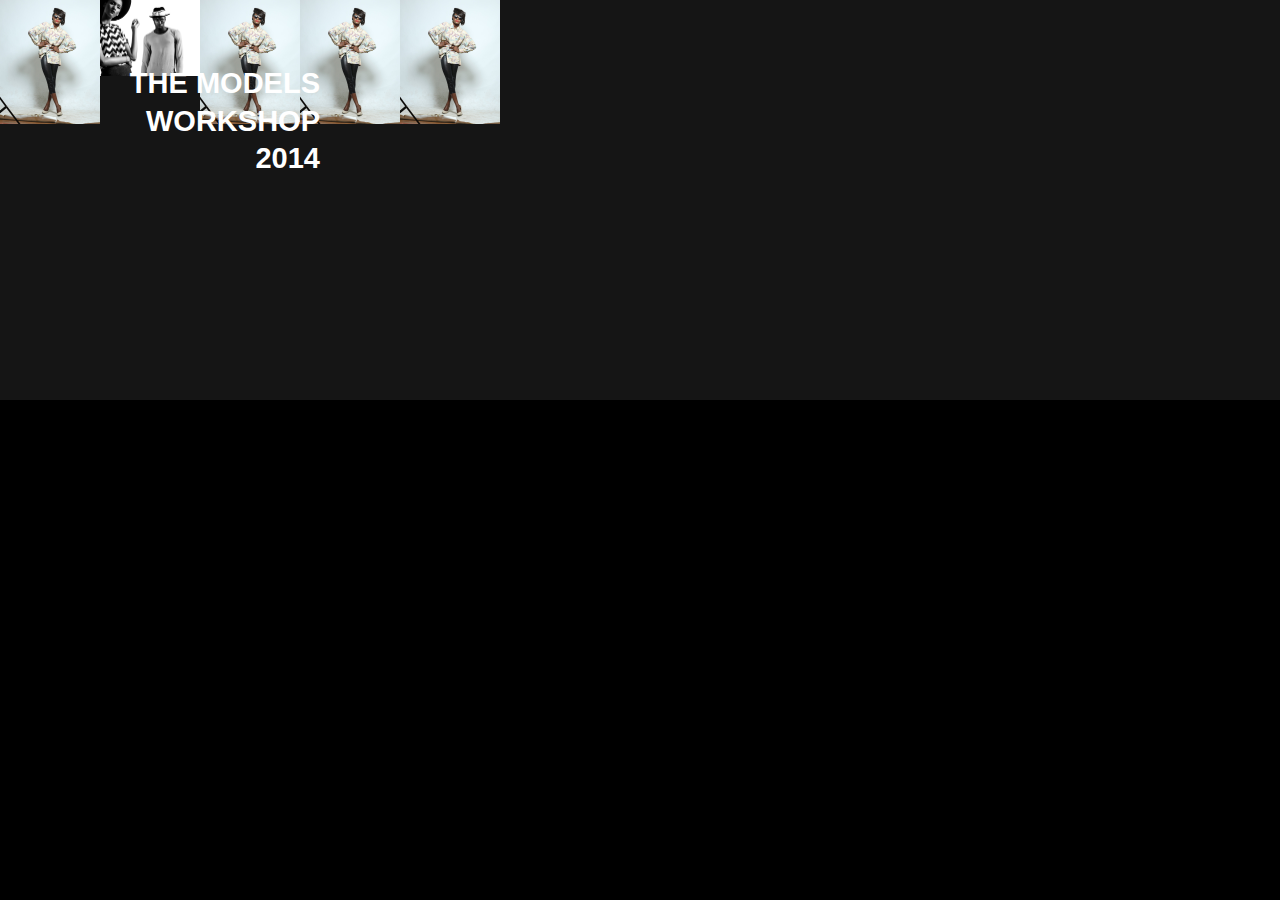
==== previous-editions.html @ c3d02097 "Before Craft CMS" ====
<!DOCTYPE html>
<html lang="en">
<head>
	<meta charset="UTF-8">
    <meta name="viewport" content="width=device-width initial-scale=1">
	<title>The Models Worksshop 2015</title>
    <link rel="stylesheet" href="/assets/js/royalslider/royalslider.css">
    <link rel="stylesheet" href="/assets/js/royalslider/skins/default/rs-default.css">
	<link rel="stylesheet" href="/assets/css/app.css">
    <link rel="stylesheet" href="//cdn.jsdelivr.net/jquery.mcustomscrollbar/3.0.6/jquery.mCustomScrollbar.min.css">
    <script src="//use.typekit.net/wer3vxs.js"></script>
    <script>try{Typekit.load();}catch(e){}</script>
</head>
<body>
<header class="header">
 <div class="row">
     <div class="logo">
            <a href="/" title="The Models Workshop Homepage"><img src="/assets/img/the-models-workshop-logo.svg" alt="The Models Workshop" width="130"></a>
        </div>
        
    <div class="nav-icon">
          <span></span>
          <span></span>
          <span></span>
          <span></span>
          <span></span>
          <span></span>
        </div>
 </div>

 <nav class="nav">
    <ul>
        <li><a href="/season 2" title="The Models Workshop Season 2">Season 2</a></li>
        <li><a href="/about.html" title="About The Models Workshop">About</a></li>
        <li><a href="/previous-editions.html" title="Previous Editions">Previous Editions</a></li>
        <li><a href="/contact.html" title="Contact The Models Workshop">Contact</a></li>
        <li><a href="/register" title="Register for Season 2 of the Models Workshop" class="button button-register">Register</a></li>
    </ul>

    <svg width="100%" height="100%" class="svg"></svg>
</nav></header><div class="register2015 text-uppercase text-thick c-p m-hide">
    Register for Season 2
</div>
<section class="main-content">
    <div class="col m-5-12 l-6-12 side-image">
        <img src="/assets/img/models-workshop-previous-editions.jpg" alt="The Models Workshop Previous Editions">
    </div>

    <div class="col m-7-12 l-6-12 content-area " data-customScroll="">
           <div class="inner-container">
                <h1 class="col m-8-12 l-7-12 m-offset-2 l-offset-3 end gamma text-uppercase text-thick mt-pad text-center pbb">Previous Editions</h1>
                <img src="/assets/img/models-workshop-2014-joan-okorodudu.jpg" alt="Models Workshop 2014">
                <div class="col m-8-12 l-7-12 m-offset-2 l-offset-3 end mt-pad">
                    <h1 class="beta text-uppercase text-thick pbb heading">The Models Workshop 2014</h1>

                    <p><strong>The first edition of The Models Workshop series took place for two days at Ember Creek Ikoyi, Lagos.</strong> The workshop gave aspiring and active models an opportunity to better understand the global fashion industry and learn new tips and tricks for their repertoire. It was fun and interactive with a line-up of speakers which included: Reze Bonna, Lola Maja, Joan Okorodudu, Elohor Aisien, Ovo Ogufere, Uti Nwachukwu, Sola Oyebade, Tope Horploadworks, Joyce Chidebe and other inspiring individuals at the top of their industries.
                    </p>

                    <p>Sensitive topics were brought to light in regards to the current state, with ideas on how to improve the Nigerian for the modeling industry. Speakers shared their experiences and gave participants professional approaches on how to succeed in the industry.</p>

                    <div class="text-center">
                        <a href="/view-more" class="button button-medium">View Photos</a>
                    </div>

                    <div class="pbb"></div><div class="pbb"></div>
               </div>
           </div>
    </div>
</section>
<script src="/assets/js/jquery.min.js"></script>
<section class="previous-edition-overlay">
    <h3 class="previous-edition-overlay_title">The Models Workshop 2014</h3>
    <div class="gallery royalSlider rsDefault">
        <a class="rsImg" href="/assets/img/register-image.jpg" title=""><img src="/assets/img/register-image.jpg" alt="" class="rsTmb" width="100" height="100"></a>
        <a class="rsImg" href="/assets/img/themodelsworkshop-combined-models.jpg" title=""><img src="/assets/img/themodelsworkshop-combined-models.jpg" alt="" class="rsTmb" width="100" height="100"></a>
        <a class="rsImg" href="/assets/img/register-image.jpg" title=""><img src="/assets/img/register-image.jpg" alt="" class="rsTmb" width="100" height="100"></a>
        <a class="rsImg" href="/assets/img/register-image.jpg" title=""><img src="/assets/img/register-image.jpg" alt="" class="rsTmb" width="100" height="100"></a>
        <a class="rsImg" href="/assets/img/register-image.jpg" title=""><img src="/assets/img/register-image.jpg" alt="" class="rsTmb" width="100" height="100"></a>
    </div>
</section>
<script src="//cdn.jsdelivr.net/jquery.mcustomscrollbar/3.0.6/jquery.mCustomScrollbar.concat.min.js"></script>
<script src="//cdnjs.cloudflare.com/ajax/libs/gsap/1.16.1/TweenMax.min.js"></script>
<script src="http://cdnjs.cloudflare.com/ajax/libs/snap.svg/0.3.0/snap.svg-min.js"></script>
<!--<script src="//cdnjs.cloudflare.com/ajax/libs/skrollr/0.6.29/skrollr.min.js"></script>
<script src="//cdnjs.cloudflare.com/ajax/libs/ScrollMagic/2.0.2/ScrollMagic.min.js"></script>-->
<script src="/assets/js/snap.svg.easing.js"></script>
<script src="/assets/js/royalslider/jquery.royalslider.min.js"></script>
<script src="/assets/js/app.js"></script></body>
</html>
---- assets/js/royalslider/royalslider.css ----
/* v1.0.5 */
/* Core RS CSS file. 95% of time you shouldn't change anything here. */
.royalSlider {
	width: 600px;
	height: 400px;
	position: relative;
	direction: ltr;
}
.royalSlider > * {
	float: left;
}

.rsWebkit3d .rsSlide {
	-webkit-transform: translateZ(0);
}


.rsFade.rsWebkit3d .rsSlide,
.rsFade.rsWebkit3d img,
.rsFade.rsWebkit3d .rsContainer {
    -webkit-transform: none;
}
.rsOverflow {
	width: 100%;
	height: 100%;
	position: relative;
	overflow: hidden;
	float: left;
	-webkit-tap-highlight-color:rgba(0,0,0,0);
}
.rsVisibleNearbyWrap {
	width: 100%;
	height: 100%;
	position: relative;
	overflow: hidden;
	left: 0;
	top: 0;
	-webkit-tap-highlight-color:rgba(0,0,0,0);
}
.rsVisibleNearbyWrap .rsOverflow {
	position: absolute;
	left: 0;
	top: 0;

}
.rsContainer {
	position: relative;
	width: 100%;
	height: 100%;
	-webkit-tap-highlight-color:rgba(0,0,0,0);
}

.rsArrow,
.rsThumbsArrow {
	cursor: pointer;
}

.rsThumb {
	float: left;
	position: relative;
}


.rsArrow,
.rsNav,
.rsThumbsArrow {
	opacity: 1;
	-webkit-transition:opacity 0.3s linear;
	-moz-transition:opacity 0.3s linear;
	-o-transition:opacity 0.3s linear;
	transition:opacity 0.3s linear;
}
.rsHidden {
	opacity: 0;
	visibility: hidden;
	-webkit-transition:visibility 0s linear 0.3s,opacity 0.3s linear;
	-moz-transition:visibility 0s linear 0.3s,opacity 0.3s linear;
	-o-transition:visibility 0s linear 0.3s,opacity 0.3s linear;
	transition:visibility 0s linear 0.3s,opacity 0.3s linear;
}


.rsGCaption {
	width: 100%;
	float: left;
	text-align: center;
}

/* Fullscreen options, very important ^^ */
.royalSlider.rsFullscreen {
	position: fixed !important;
	height: auto !important;
	width: auto !important;
	margin: 0 !important;
	padding: 0 !important;
	z-index: 2147483647 !important;
	top: 0 !important;
	left: 0 !important;
	bottom: 0 !important;
	right: 0 !important;
}

.royalSlider .rsSlide.rsFakePreloader {
	opacity: 1 !important;
	-webkit-transition: 0s;
	-moz-transition: 0s;
	-o-transition:  0s;
	transition:  0s;
	display: none;
}

.rsSlide {
	position: absolute;
	left: 0;
	top: 0;
	display: block;
	overflow: hidden;
	
	height: 100%;
	width: 100%;
}

.royalSlider.rsAutoHeight,
.rsAutoHeight .rsSlide {
	height: auto;
}

.rsContent {
	width: 100%;
	height: 100%;
	position: relative;
}

.rsPreloader {
	position:absolute;
	z-index: 0;	
}

.rsNav {
	-moz-user-select: -moz-none;
	-webkit-user-select: none;
	user-select: none;
}
.rsNavItem {
	-webkit-tap-highlight-color:rgba(0,0,0,0.25);
}

.rsThumbs {
	cursor: pointer;
	position: relative;
	overflow: hidden;
	float: left;
	z-index: 22;
}
.rsTabs {
	float: left;
	background: none !important;
}
.rsTabs,
.rsThumbs {
	-webkit-tap-highlight-color:rgba(0,0,0,0);
	-webkit-tap-highlight-color:rgba(0,0,0,0);
}


.rsVideoContainer {
	/*left: 0;
	top: 0;
	position: absolute;*/
	/*width: 100%;
	height: 100%;
	position: absolute;
	left: 0;
	top: 0;
	float: left;*/
	width: auto;
	height: auto;
	line-height: 0;
	position: relative;
}
.rsVideoFrameHolder {
	position: absolute;
	left: 0;
	top: 0;
	background: #141414;
	opacity: 0;
	-webkit-transition: .3s;
}
.rsVideoFrameHolder.rsVideoActive {
	opacity: 1;
}
.rsVideoContainer iframe,
.rsVideoContainer video,
.rsVideoContainer embed,
.rsVideoContainer .rsVideoObj {
	position: absolute;
	z-index: 50;
	left: 0;
	top: 0;
	width: 100%;
	height: 100%;
}
/* ios controls over video bug, shifting video */
.rsVideoContainer.rsIOSVideo iframe,
.rsVideoContainer.rsIOSVideo video,
.rsVideoContainer.rsIOSVideo embed {
	-webkit-box-sizing: border-box;
	-moz-box-sizing: border-box;
	box-sizing: border-box;
	padding-right: 44px;
}

.rsABlock {
	left: 0;
	top: 0;
	position: absolute;
	z-index: 15;
	
}

img.rsImg {
	max-width: none;
}

.grab-cursor {
	cursor:url(grab.png) 8 8, move; 
}

.grabbing-cursor{ 
	cursor:url(grabbing.png) 8 8, move;
}

.rsNoDrag {
	cursor: auto;
}

.rsLink {
	left:0;
	top:0;
	position:absolute;
	width:100%;
	height:100%;
	display:block;	
	z-index: 20;
	background: url(blank.gif);
}
---- assets/js/royalslider/skins/default/rs-default.css ----
/******************************
*
*  RoyalSlider Default Skin 
*
*    1. Arrows 
*    2. Bullets
*    3. Thumbnails
*    4. Tabs
*    5. Fullscreen button
*    6. Play/close video button
*    7. Preloader
*    8. Caption
*    
*  Sprite: 'rs-default.png'
*  Feel free to edit anything
*  If you don't some part - just delete it
* 
******************************/


/* Background */
.rsDefault,
.rsDefault .rsOverflow,
.rsDefault .rsSlide,
.rsDefault .rsVideoFrameHolder,
.rsDefault .rsThumbs {
	background: #151515;
	color: #FFF;
}


/***************
*
*  1. Arrows
*
****************/

.rsDefault .rsArrow {
	height: 100%;
	width: 44px;
	position: absolute;
	display: block;
	cursor: pointer;
	z-index: 21;
}
.rsDefault.rsVer .rsArrow {
	width: 100%;
	height: 44px;
	
}
.rsDefault.rsVer .rsArrowLeft { top: 0; left: 0; }
.rsDefault.rsVer .rsArrowRight { bottom: 0;  left: 0; }

.rsDefault.rsHor .rsArrowLeft { left: 0; top: 0; }
.rsDefault.rsHor .rsArrowRight { right: 0; top:0; }

.rsDefault .rsArrowIcn {		
	width: 32px;
	height: 32px;
	top: 50%;
	left: 50%;
	margin-top:-16px;	
	margin-left: -16px;

	position: absolute;	
	cursor: pointer;	
	background: url('rs-default.png');

	background-color: #000;
	background-color: rgba(0,0,0,0.75);
	*background-color: #000;
	
	border-radius: 2px;
}
.rsDefault .rsArrowIcn:hover {
	background-color: rgba(0,0,0,0.9);
}

.rsDefault.rsHor .rsArrowLeft .rsArrowIcn { background-position: -64px -32px; }
.rsDefault.rsHor .rsArrowRight .rsArrowIcn { background-position: -64px -64px; }

.rsDefault.rsVer .rsArrowLeft .rsArrowIcn { background-position: -96px -32px; }
.rsDefault.rsVer .rsArrowRight .rsArrowIcn { background-position: -96px -64px; }

.rsDefault .rsArrowDisabled .rsArrowIcn { opacity: .2; filter: alpha(opacity=20);  *display: none; }


/***************
*
*  2. Bullets
*
****************/

.rsDefault .rsBullets {
	position: absolute;
	z-index: 35;
	left: 0;
	bottom: 0;
	width: 100%;
	height: auto;
	margin: 0 auto; 

	background: #000;
	background: rgba(0,0,0,0.75);

	text-align: center;
	line-height: 8px;
	overflow: hidden;
}
.rsDefault .rsBullet {
	width: 8px;
	height: 8px;
	display: inline-block;
	*display:inline; 
	*zoom:1;
	padding: 6px 5px 6px;
}
.rsDefault .rsBullet span {
	display: block;
	width: 8px;
	height: 8px;
	border-radius: 50%;
	background: #777;
	background: rgba(255,255,255,0.5);
}
.rsDefault .rsBullet.rsNavSelected span {
	background-color: #FFF;
}





/***************
*
*  3. Thumbnails
*
****************/

.rsDefault .rsThumbsHor {
	width: 100%;
	height: 72px;
}
.rsDefault .rsThumbsVer {
	width: 96px;
	height: 100%;
	position: absolute;
	top: 0;
	right: 0;
}
.rsDefault.rsWithThumbsHor .rsThumbsContainer {
	position: relative;
	height: 100%;
}
.rsDefault.rsWithThumbsVer .rsThumbsContainer {
	position: relative;
	width: 100%;
}
.rsDefault .rsThumb {
	float: left;
	overflow: hidden;
	width: 96px;
	height: 72px;
}
.rsDefault .rsThumb img {
	width: 100%;
	height: 100%;
}
.rsDefault .rsThumb.rsNavSelected {
	background: #02874a;
}
.rsDefault .rsThumb.rsNavSelected img {
	opacity: 0.3;
	filter: alpha(opacity=30);
}
.rsDefault .rsTmb {
	display: block;
}

/* Thumbnails with text */
.rsDefault .rsTmb h5 {
	font-size: 16px;
	margin: 0;
	padding: 0;
	line-height: 20px;
	color: #FFF;
}
.rsDefault .rsTmb span {
	color: #DDD;
	margin: 0;
	padding: 0;
	font-size: 13px;
	line-height: 18px;
}



/* Thumbnails arrow icons */
.rsDefault .rsThumbsArrow {
	height: 100%;
	width: 20px;
	position: absolute;
	display: block;
	cursor: pointer;	
	z-index: 21;	
	background: #000;
	background: rgba(0,0,0,0.75);
}
.rsDefault .rsThumbsArrow:hover {
	background: rgba(0,0,0,0.9);
}
.rsDefault.rsWithThumbsVer .rsThumbsArrow {
	width: 100%;
	height: 20px;
}
.rsDefault.rsWithThumbsVer .rsThumbsArrowLeft { top: 0; left: 0; }
.rsDefault.rsWithThumbsVer .rsThumbsArrowRight { bottom: 0;  left: 0; }

.rsDefault.rsWithThumbsHor .rsThumbsArrowLeft { left: 0; top: 0; }
.rsDefault.rsWithThumbsHor .rsThumbsArrowRight { right: 0; top:0; }

.rsDefault .rsThumbsArrowIcn {		
	width: 16px;
	height: 16px;
	top: 50%;
	left: 50%;
	margin-top:-8px;	
	margin-left: -8px;
	position: absolute;	
	cursor: pointer;	
	background: url('rs-default.png');
}

.rsDefault.rsWithThumbsHor .rsThumbsArrowLeft .rsThumbsArrowIcn { background-position: -128px -32px; }
.rsDefault.rsWithThumbsHor .rsThumbsArrowRight .rsThumbsArrowIcn { background-position: -128px -48px; }

.rsDefault.rsWithThumbsVer .rsThumbsArrowLeft .rsThumbsArrowIcn { background-position: -144px -32px; }
.rsDefault.rsWithThumbsVer .rsThumbsArrowRight .rsThumbsArrowIcn { background-position: -144px -48px; }

.rsDefault .rsThumbsArrowDisabled { display: none !important; }

/* Thumbnails resizing on smaller screens */
@media screen and (min-width: 0px) and (max-width: 800px) {
	.rsDefault .rsThumb {
		width: 59px;
		height: 44px;
	}
	.rsDefault .rsThumbsHor {
		height: 44px;
	}
	.rsDefault .rsThumbsVer {
		width: 59px;
	}
}




/***************
*
*  4. Tabs
*
****************/

.rsDefault .rsTabs {
	width: 100%;
	height: auto;
	margin: 0 auto;
	text-align:center;
	overflow: hidden; padding-top: 12px; position: relative;
}
.rsDefault .rsTab {
	display: inline-block;
	cursor: pointer;
	text-align: center;
	height: auto;
	width: auto;
	color: #333;
	padding: 5px 13px 6px;
	min-width: 72px;
	border: 1px solid #D9D9DD;
	border-right: 1px solid #f5f5f5;
	text-decoration: none;

	background-color: #FFF;
	background-image: -webkit-linear-gradient(top, #fefefe, #f4f4f4); 
	background-image:    -moz-linear-gradient(top, #fefefe, #f4f4f4);
	background-image:         linear-gradient(to bottom, #fefefe, #f4f4f4);

	-webkit-box-shadow: inset 1px 0 0 #fff;
	box-shadow: inset 1px 0 0 #fff;

	*display:inline; 
	*zoom:1;
}
.rsDefault .rsTab:first-child {
	-webkit-border-top-left-radius: 4px;
	border-top-left-radius: 4px;
	-webkit-border-bottom-left-radius: 4px;
	border-bottom-left-radius: 4px;
}
.rsDefault .rsTab:last-child { 
	-webkit-border-top-right-radius: 4px;
	border-top-right-radius: 4px;
	-webkit-border-bottom-right-radius: 4px;
	border-bottom-right-radius: 4px;

	border-right:  1px solid #cfcfcf;
}
.rsDefault .rsTab:active { 
	border: 1px solid #D9D9DD;   
	background-color: #f4f4f4;
	box-shadow:  0 1px 4px rgba(0, 0, 0, 0.2) inset;
}
.rsDefault .rsTab.rsNavSelected { 
	color: #FFF;
	border: 1px solid #999;
	text-shadow: 1px 1px #838383;
	box-shadow: 0 1px 9px rgba(102, 102, 102, 0.65) inset;
	background: #ACACAC;
	background-image: -webkit-linear-gradient(top, #ACACAC, #BBB);
	background-image: -moz-llinear-gradient(top, #ACACAC, #BBB);
	background-image: linear-gradient(to bottom, #ACACAC, #BBB);
}





/***************
*
*  5. Fullscreen button
*
****************/

.rsDefault .rsFullscreenBtn {
	right: 0;
	top: 0;
	width: 44px;
	height: 44px;
	z-index: 22;
	display: block;
	position: absolute;
	cursor: pointer;
	
}
.rsDefault .rsFullscreenIcn {
	display: block;
	margin: 6px;
	width: 32px;
	height: 32px;

	background: url('rs-default.png') 0 0;
	background-color: #000;
	background-color: rgba(0,0,0,0.75);
	*background-color: #000;
	border-radius: 2px;

}
.rsDefault .rsFullscreenIcn:hover {
	background-color: rgba(0,0,0,0.9);
}
.rsDefault.rsFullscreen .rsFullscreenIcn {
	background-position: -32px 0;
}





/***************
*
*  6. Play/close video button
*
****************/

.rsDefault .rsPlayBtn {
	-webkit-tap-highlight-color:rgba(0,0,0,0.3);
	width:64px;
	height:64px;
	margin-left:-32px;
	margin-top:-32px;
	cursor: pointer;
}
.rsDefault .rsPlayBtnIcon {
	width:64px;
	display:block;
	height:64px;
	-webkit-border-radius: 4px;
	border-radius: 4px;
	
	-webkit-transition: .3s;
	-moz-transition: .3s;
	transition: .3s;

	background:url(rs-default.png) no-repeat 0 -32px;
	background-color: #000;
	background-color: rgba(0,0,0,0.75);
	*background-color: #000;
}
.rsDefault .rsPlayBtn:hover .rsPlayBtnIcon {
	background-color: rgba(0,0,0,0.9);
}
.rsDefault .rsBtnCenterer {
	position:absolute;
	left:50%;
	top:50%;
}
.rsDefault .rsCloseVideoBtn {
	right: 0;
	top: 0;
	width: 44px;
	height: 44px;
	z-index: 500;
	position: absolute;
	cursor: pointer;
	-webkit-backface-visibility: hidden;
	-webkit-transform: translateZ(0);
	
}
.rsDefault .rsCloseVideoBtn.rsiOSBtn {
	top: -38px;
	right: -6px;
}

.rsDefault .rsCloseVideoIcn {
	margin: 6px;
	width: 32px;
	height: 32px;
	background: url('rs-default.png') -64px 0;
	background-color: #000;
	background-color: rgba(0,0,0,0.75);
	*background-color: #000;
}
.rsDefault .rsCloseVideoIcn:hover {
	background-color: rgba(0,0,0,0.9);
}



/***************
*
*  7. Preloader
*
****************/

.rsDefault .rsPreloader {
	width:20px;
	height:20px;
	background-image:url(../preloaders/preloader-white.gif);

	left:50%;
	top:50%;
	margin-left:-10px;
	margin-top:-10px;	
}




/***************
*
*  8. Global caption
*
****************/
.rsDefault .rsGCaption {
	position: absolute;
	float: none;
	bottom: 6px;
	left: 6px;
	text-align: left;

	background: rgb(0, 0, 0);
    background: rgba(0, 0, 0, 0.75);

	color: #FFF;
	padding: 2px 8px;
	width: auto;
	font-size: 12px;
	border-radius: 2px;
}
---- assets/css/app.css ----
html, body, div, span, applet, object, iframe,
h1, h2, h3, h4, h5, h6, p, blockquote, pre,
a, abbr, acronym, address, big, cite, code,
del, dfn, em, img, ins, kbd, q, s, samp,
small, strike, strong, sub, sup, tt, var,
b, u, i, center,
dl, dt, dd, ol, ul, li,
fieldset, form, label, legend,
table, caption, tbody, tfoot, thead, tr, th, td,
article, aside, canvas, details, embed,
figure, figcaption, footer, header, hgroup,
menu, nav, output, ruby, section, summary,
time, mark, audio, video {
  margin: 0;
  padding: 0;
  border: 0;
  font: inherit;
  font-size: 100%;
  vertical-align: baseline;
}

html {
  line-height: 1;
}

ol, ul {
  list-style: none;
}

table {
  border-collapse: collapse;
  border-spacing: 0;
}

caption, th, td {
  text-align: left;
  font-weight: normal;
  vertical-align: middle;
}

q, blockquote {
  quotes: none;
}
q:before, q:after, blockquote:before, blockquote:after {
  content: "";
  content: none;
}

a img {
  border: none;
}

article, aside, details, figcaption, figure, footer, header, hgroup, main, menu, nav, section, summary {
  display: block;
}

meta.foundation-version {
  font-family: "/5.4.6/";
}

meta.foundation-mq-small {
  font-family: "/only screen/";
  width: 0em;
}

meta.foundation-mq-medium {
  font-family: "/only screen and (min-width:40.063em)/";
  width: 40.063em;
}

meta.foundation-mq-large {
  font-family: "/only screen and (min-width:64.063em)/";
  width: 64.063em;
}

meta.foundation-mq-xlarge {
  font-family: "/only screen and (min-width:90.063em)/";
  width: 90.063em;
}

meta.foundation-mq-xxlarge {
  font-family: "/only screen and (min-width:120.063em)/";
  width: 120.063em;
}

meta.foundation-data-attribute-namespace {
  font-family: false;
}

html, body {
  height: 100%;
}

*,
*:before,
*:after {
  -webkit-box-sizing: border-box;
  -moz-box-sizing: border-box;
  box-sizing: border-box;
}

html,
body {
  font-size: 100%;
}

body {
  background: white;
  color: #222222;
  padding: 0;
  margin: 0;
  font-family: "Helvetica Neue", Helvetica, Roboto, Arial, sans-serif;
  font-weight: normal;
  font-style: normal;
  line-height: 1.5;
  position: relative;
  cursor: auto;
}

a:hover {
  cursor: pointer;
}

img {
  max-width: 100%;
  height: auto;
}

img {
  -ms-interpolation-mode: bicubic;
}

#map_canvas img,
#map_canvas embed,
#map_canvas object,
.map_canvas img,
.map_canvas embed,
.map_canvas object {
  max-width: none !important;
}

.left {
  float: left !important;
}

.right {
  float: right !important;
}

.clearfix:before, .clearfix:after {
  content: " ";
  display: table;
}
.clearfix:after {
  clear: both;
}

.hide {
  display: none;
}

.antialiased {
  -webkit-font-smoothing: antialiased;
  -moz-osx-font-smoothing: grayscale;
}

img {
  display: inline-block;
  vertical-align: middle;
}

textarea {
  height: auto;
  min-height: 50px;
}

select {
  width: 100%;
}

body, p {
  font-size: 0.875rem;
  line-height: 1.25rem;
  font-family: "brandon-grotesque", "Lato", Helvetica, sans;
}

p {
  margin-bottom: 1.25rem;
}

.spaced-heading {
  letter-spacing: 3px;
}

a {
  text-decoration: none;
}

strong {
  font-weight: bold;
}

.text-center {
  text-align: center;
}

.text-left {
  text-align: left;
}

.text-right {
  text-align: right;
}

.text-light {
  font-weight: 100;
}

.text-uppercase, .hero .highlights, .previous-edition-overlay_title {
  text-transform: uppercase;
}

.text-thick, .hero .highlights, .previous-edition-overlay_title {
  font-weight: 900 !important;
}

h1, .alpha {
  font-size: 4.75rem;
  font-weight: 200;
  line-height: 6.25rem;
  margin-top: 3.125rem;
  margin-bottom: 0.25rem;
}

h2, .beta {
  font-size: 2.9375rem;
  font-weight: 200;
  line-height: 3.125rem;
  margin-top: 3.125rem;
  margin-bottom: 0.125rem;
}

h3, .gamma {
  font-size: 1.8125rem;
  font-weight: 200;
  line-height: 3.125rem;
  margin-top: 1.5625rem;
  margin-bottom: 0.125rem;
}

h4, .omega {
  font-size: 1.125rem;
  font-weight: 200;
  line-height: 1.6rem;
  margin-top: 1rem;
  margin-bottom: 0.1rem;
}

h5, .epsilon {
  font-size: 1rem;
  font-weight: 200;
  line-height: 1rem;
  margin-top: 1rem;
  margin-bottom: 0.0625rem;
}

.nmt {
  margin-top: 0;
}

* {
  -webkit-box-sizing: border-box;
  -moz-box-sizing: border-box;
  box-sizing: border-box;
}

.container {
  width: 100%;
  max-width: 100% !important;
  float: left;
}

.row {
  width: 100%;
  max-width: 68.75rem;
  margin: auto auto;
}
.row:before, .row:after {
  content: " ";
  display: table;
}
.row:after {
  clear: both;
}

.collapse {
  padding: 0 !important;
}

.col, .nav, .facilitator, .previous-edition-overlay_title {
  width: 100%;
  float: left;
}

[class*='col-'], [class*='m-']:last-of-type, [class*='s-']:last-of-type {
  padding-right: 1.25rem;
}

[class*='col-']:last-of-type, [class*='m-']:last-of-type, [class*='s-']:last-of-type {
  padding-right: 0;
  float: right;
}

.end, .previous-edition-overlay_title {
  float: left !important;
}

.s-0-12 {
  width: 0%;
  float: left;
}

.s-offset-0 {
  margin-left: 0%;
}

.s-1-12 {
  width: 8.33333%;
  float: left;
}

.s-offset-1 {
  margin-left: 8.33333%;
}

.s-2-12 {
  width: 16.66667%;
  float: left;
}

.s-offset-2 {
  margin-left: 16.66667%;
}

.s-3-12 {
  width: 25%;
  float: left;
}

.s-offset-3 {
  margin-left: 25%;
}

.s-4-12 {
  width: 33.33333%;
  float: left;
}

.s-offset-4 {
  margin-left: 33.33333%;
}

.s-5-12 {
  width: 41.66667%;
  float: left;
}

.s-offset-5 {
  margin-left: 41.66667%;
}

.s-6-12, .facilitator {
  width: 50%;
  float: left;
}

.s-offset-6 {
  margin-left: 50%;
}

.s-7-12 {
  width: 58.33333%;
  float: left;
}

.s-offset-7 {
  margin-left: 58.33333%;
}

.s-8-12 {
  width: 66.66667%;
  float: left;
}

.s-offset-8 {
  margin-left: 66.66667%;
}

.s-9-12 {
  width: 75%;
  float: left;
}

.s-offset-9 {
  margin-left: 75%;
}

.s-10-12 {
  width: 83.33333%;
  float: left;
}

.s-offset-10 {
  margin-left: 83.33333%;
}

.s-11-12 {
  width: 91.66667%;
  float: left;
}

.s-offset-11 {
  margin-left: 91.66667%;
}

.s-12-12 {
  width: 100%;
  float: left;
}

.s-offset-12 {
  margin-left: 100%;
}

@media only screen and (min-width: 40.063em) {
  .m-0-12 {
    width: 0%;
    float: left;
  }

  .m-offset-0 {
    margin-left: 0%;
  }

  .m-1-12 {
    width: 8.33333%;
    float: left;
  }

  .m-offset-1, .previous-edition-overlay_title {
    margin-left: 8.33333%;
  }

  .m-2-12 {
    width: 16.66667%;
    float: left;
  }

  .m-offset-2 {
    margin-left: 16.66667%;
  }

  .m-3-12, .previous-edition-overlay_title {
    width: 25%;
    float: left;
  }

  .m-offset-3 {
    margin-left: 25%;
  }

  .m-4-12, .facilitator {
    width: 33.33333%;
    float: left;
  }

  .m-offset-4 {
    margin-left: 33.33333%;
  }

  .m-5-12 {
    width: 41.66667%;
    float: left;
  }

  .m-offset-5 {
    margin-left: 41.66667%;
  }

  .m-6-12 {
    width: 50%;
    float: left;
  }

  .m-offset-6 {
    margin-left: 50%;
  }

  .m-7-12 {
    width: 58.33333%;
    float: left;
  }

  .m-offset-7 {
    margin-left: 58.33333%;
  }

  .m-8-12, .nav {
    width: 66.66667%;
    float: left;
  }

  .m-offset-8 {
    margin-left: 66.66667%;
  }

  .m-9-12 {
    width: 75%;
    float: left;
  }

  .m-offset-9 {
    margin-left: 75%;
  }

  .m-10-12 {
    width: 83.33333%;
    float: left;
  }

  .m-offset-10 {
    margin-left: 83.33333%;
  }

  .m-11-12 {
    width: 91.66667%;
    float: left;
  }

  .m-offset-11 {
    margin-left: 91.66667%;
  }

  .m-12-12 {
    width: 100%;
    float: left;
  }

  .m-offset-12 {
    margin-left: 100%;
  }
}
@media only screen and (min-width: 64.063em) {
  .l-0-12 {
    width: 0%;
    float: left;
  }

  .l-offset-0 {
    margin-left: 0%;
  }

  .l-1-12 {
    width: 8.33333%;
    float: left;
  }

  .l-offset-1 {
    margin-left: 8.33333%;
  }

  .l-2-12, .previous-edition-overlay_title {
    width: 16.66667%;
    float: left;
  }

  .l-offset-2 {
    margin-left: 16.66667%;
  }

  .l-3-12 {
    width: 25%;
    float: left;
  }

  .l-offset-3 {
    margin-left: 25%;
  }

  .l-4-12 {
    width: 33.33333%;
    float: left;
  }

  .l-offset-4 {
    margin-left: 33.33333%;
  }

  .l-5-12 {
    width: 41.66667%;
    float: left;
  }

  .l-offset-5 {
    margin-left: 41.66667%;
  }

  .l-6-12, .nav {
    width: 50%;
    float: left;
  }

  .l-offset-6 {
    margin-left: 50%;
  }

  .l-7-12 {
    width: 58.33333%;
    float: left;
  }

  .l-offset-7 {
    margin-left: 58.33333%;
  }

  .l-8-12 {
    width: 66.66667%;
    float: left;
  }

  .l-offset-8 {
    margin-left: 66.66667%;
  }

  .l-9-12 {
    width: 75%;
    float: left;
  }

  .l-offset-9 {
    margin-left: 75%;
  }

  .l-10-12 {
    width: 83.33333%;
    float: left;
  }

  .l-offset-10 {
    margin-left: 83.33333%;
  }

  .l-11-12 {
    width: 91.66667%;
    float: left;
  }

  .l-offset-11 {
    margin-left: 91.66667%;
  }

  .l-12-12 {
    width: 100%;
    float: left;
  }

  .l-offset-12 {
    margin-left: 100%;
  }
}
@media only screen and (max-width: 40em) {
  .m-pad, .mt-pad {
    padding-left: 1.875rem;
    padding-right: 1.875rem;
  }
}

@media only screen and (min-width: 40.063em) and (max-width: 64em) {
  .mt-pad {
    padding-left: 1.25rem;
    padding-right: 1.25rem;
  }
}
@media only screen and (max-width: 40em) {
  .mt-pad {
    padding-left: 1.25rem;
    padding-right: 1.25rem !important;
  }
}

.pbn {
  padding-bottom: 1.25rem;
}

.pbb {
  padding-bottom: 2.5rem;
}

.float-left {
  float: left;
}

.float-right {
  float: right;
}

@media only screen and (max-width: 40em) {
  .m-hide {
    display: none;
  }
}

@media only screen and (min-width: 40.063em) and (max-width: 64em) {
  .t-hide {
    display: none;
  }
}

@media only screen and (min-width: 64.063em) {
  .l-hide, .mt-hide {
    display: none;
  }
}

.mt-hide {
  display: none;
}

.c-p {
  color: #9e7f64;
}

button, .button {
  background-color: #9e7f64;
  padding: 0.875rem 2.5rem;
  color: white !important;
  text-decoration: none;
  border-radius: 0.25rem;
  -webkit-transition: background-color, -webkit-transform 0.6s ease-in-out;
  -moz-transition: background-color, -moz-transform 0.6s ease-in-out;
  transition: background-color, transform 0.6s ease-in-out;
  display: inline-block;
}
button:hover, .button:hover {
  background-color: #7f6650;
  -webkit-transform: scale(1.1);
  -moz-transform: scale(1.1);
  -ms-transform: scale(1.1);
  -o-transform: scale(1.1);
  transform: scale(1.1);
}

.button-inverse {
  background-color: white;
  color: #9e7f64 !important;
}
.button-inverse:hover {
  background-color: #d9cdc2;
}
.button-large {
  font-size: 3.125rem;
  line-height: 1;
  font-weight: 900;
  -webkit-transition: box-shadow 2s ease-out, -webkit-transform 0.5s ease-in-out, color 1s ease-in-out, background-color 0.3s ease-in-out;
  -moz-transition: box-shadow 2s ease-out, -moz-transform 0.5s ease-in-out, color 1s ease-in-out, background-color 0.3s ease-in-out;
  transition: box-shadow 2s ease-out, transform 0.5s ease-in-out, color 1s ease-in-out, background-color 0.3s ease-in-out;
  -webkit-transform: translateZ(0);
  -moz-transform: translateZ(0);
  -ms-transform: translateZ(0);
  -o-transform: translateZ(0);
  transform: translateZ(0);
  position: relative;
}
.button-large:hover {
  background-color: white;
  color: #9e7f64 !important;
  box-shadow: -0.08839rem 0.08839rem 0 indigo, -0.17678rem 0.17678rem 0 indigo, -0.26517rem 0.26517rem 0 indigo, -0.35355rem 0.35355rem 0 indigo, -0.44194rem 0.44194rem 0 indigo, -0.53033rem 0.53033rem 0 indigo, -0.61872rem 0.61872rem 0 indigo, -0.70711rem 0.70711rem 0 indigo, -0.7955rem 0.7955rem 0 indigo, -0.88388rem 0.88388rem 0 indigo, -0.97227rem 0.97227rem 0 indigo, -1.06066rem 1.06066rem 0 indigo, -1.14905rem 1.14905rem 0 indigo, -1.23744rem 1.23744rem 0 indigo, -1.32583rem 1.32583rem 0 indigo, -1.41421rem 1.41421rem 0 indigo, -1.5026rem 1.5026rem 0 indigo, -1.59099rem 1.59099rem 0 indigo, -1.67938rem 1.67938rem 0 indigo, -1.76777rem 1.76777rem 0 indigo, -1.85616rem 1.85616rem 0 indigo, -1.94454rem 1.94454rem 0 indigo, -2.03293rem 2.03293rem 0 indigo, -2.12132rem 2.12132rem 0 indigo, -2.20971rem 2.20971rem 0 indigo, -2.2981rem 2.2981rem 0 indigo, -2.38649rem 2.38649rem 0 indigo, -2.47487rem 2.47487rem 0 indigo, -2.56326rem 2.56326rem 0 indigo, -2.65165rem 2.65165rem 0 indigo, -2.74004rem 2.74004rem 0 indigo, -2.82843rem 2.82843rem 0 indigo, -2.91682rem 2.91682rem 0 indigo, -3.0052rem 3.0052rem 0 indigo, -3.09359rem 3.09359rem 0 indigo, -3.18198rem 3.18198rem 0 indigo, -3.27037rem 3.27037rem 0 indigo, -3.35876rem 3.35876rem 0 indigo, -3.44715rem 3.44715rem 0 indigo, -3.53553rem 3.53553rem 0 indigo, -3.62392rem 3.62392rem 0 indigo, -3.71231rem 3.71231rem 0 indigo, -3.8007rem 3.8007rem 0 indigo, -3.88909rem 3.88909rem 0 indigo, -3.97748rem 3.97748rem 0 indigo, -4.06586rem 4.06586rem 0 indigo, -4.15425rem 4.15425rem 0 indigo, -4.24264rem 4.24264rem 0 indigo, -4.33103rem 4.33103rem 0 indigo, -4.41942rem 4.41942rem 0 indigo, -4.50781rem 4.50781rem 0 indigo, -4.59619rem 4.59619rem 0 indigo, -4.68458rem 4.68458rem 0 indigo, -4.77297rem 4.77297rem 0 indigo, -4.86136rem 4.86136rem 0 indigo, -4.94975rem 4.94975rem 0 indigo, -5.03814rem 5.03814rem 0 indigo, -5.12652rem 5.12652rem 0 indigo, -5.21491rem 5.21491rem 0 indigo, -5.3033rem 5.3033rem 0 indigo, -5.39169rem 5.39169rem 0 indigo, -5.48008rem 5.48008rem 0 indigo, -5.56847rem 5.56847rem 0 indigo, -5.65685rem 5.65685rem 0 indigo, -5.74524rem 5.74524rem 0 indigo, -5.83363rem 5.83363rem 0 indigo, -5.92202rem 5.92202rem 0 indigo, -6.01041rem 6.01041rem 0 indigo, -6.0988rem 6.0988rem 0 indigo, -6.18718rem 6.18718rem 0 indigo, -6.27557rem 6.27557rem 0 indigo, -6.36396rem 6.36396rem 0 indigo, -6.45235rem 6.45235rem 0 indigo, -6.54074rem 6.54074rem 0 indigo, -6.62913rem 6.62913rem 0 indigo, -6.71751rem 6.71751rem 0 indigo, -6.8059rem 6.8059rem 0 indigo, -6.89429rem 6.89429rem 0 indigo, -6.98268rem 6.98268rem 0 indigo, -7.07107rem 7.07107rem 0 indigo, -7.15946rem 7.15946rem 0 indigo, -7.24784rem 7.24784rem 0 indigo, -7.33623rem 7.33623rem 0 indigo, -7.42462rem 7.42462rem 0 indigo, -7.51301rem 7.51301rem 0 indigo, -7.6014rem 7.6014rem 0 indigo, -7.68979rem 7.68979rem 0 indigo, -7.77817rem 7.77817rem 0 indigo, -7.86656rem 7.86656rem 0 indigo, -7.95495rem 7.95495rem 0 indigo, -8.04334rem 8.04334rem 0 indigo, -8.13173rem 8.13173rem 0 indigo, -8.22012rem 8.22012rem 0 indigo, -8.3085rem 8.3085rem 0 indigo, -8.39689rem 8.39689rem 0 indigo, -8.48528rem 8.48528rem 0 indigo, -8.57367rem 8.57367rem 0 indigo, -8.66206rem 8.66206rem 0 indigo, -8.75045rem 8.75045rem 0 indigo, -8.83883rem 8.83883rem 0 indigo, -8.92722rem 8.92722rem 0 indigo, -9.01561rem 9.01561rem 0 indigo, -9.104rem 9.104rem 0 indigo, -9.19239rem 9.19239rem 0 indigo, -9.28078rem 9.28078rem 0 indigo, -9.36916rem 9.36916rem 0 indigo, -9.45755rem 9.45755rem 0 indigo, -9.54594rem 9.54594rem 0 indigo, -9.63433rem 9.63433rem 0 indigo, -9.72272rem 9.72272rem 0 indigo, -9.81111rem 9.81111rem 0 indigo, -9.89949rem 9.89949rem 0 indigo, -9.98788rem 9.98788rem 0 indigo, -10.07627rem 10.07627rem 0 indigo, -10.16466rem 10.16466rem 0 indigo, -10.25305rem 10.25305rem 0 indigo, -10.34144rem 10.34144rem 0 indigo, -10.42983rem 10.42983rem 0 indigo, -10.51821rem 10.51821rem 0 indigo, -10.6066rem 10.6066rem 0 indigo, -10.69499rem 10.69499rem 0 indigo, -10.78338rem 10.78338rem 0 indigo, -10.87177rem 10.87177rem 0 indigo, -10.96016rem 10.96016rem 0 indigo, -11.04854rem 11.04854rem 0 indigo, -11.13693rem 11.13693rem 0 indigo, -11.22532rem 11.22532rem 0 indigo, -11.31371rem 11.31371rem 0 indigo, -11.4021rem 11.4021rem 0 indigo, -11.49049rem 11.49049rem 0 indigo, -11.57887rem 11.57887rem 0 indigo, -11.66726rem 11.66726rem 0 indigo, -11.75565rem 11.75565rem 0 indigo, -11.84404rem 11.84404rem 0 indigo, -11.93243rem 11.93243rem 0 indigo, -12.02082rem 12.02082rem 0 indigo, -12.1092rem 12.1092rem 0 indigo, -12.19759rem 12.19759rem 0 indigo, -12.28598rem 12.28598rem 0 indigo, -12.37437rem 12.37437rem 0 indigo, -12.46276rem 12.46276rem 0 indigo, -12.55115rem 12.55115rem 0 indigo, -12.63953rem 12.63953rem 0 indigo, -12.72792rem 12.72792rem 0 indigo, -12.81631rem 12.81631rem 0 indigo, -12.9047rem 12.9047rem 0 indigo, -12.99309rem 12.99309rem 0 indigo, -13.08148rem 13.08148rem 0 indigo, -13.16986rem 13.16986rem 0 indigo, -13.25825rem 13.25825rem 0 indigo, -13.34664rem 13.34664rem 0 indigo, -13.43503rem 13.43503rem 0 indigo, -13.52342rem 13.52342rem 0 indigo, -13.61181rem 13.61181rem 0 indigo, -13.70019rem 13.70019rem 0 indigo, -13.78858rem 13.78858rem 0 indigo, -13.87697rem 13.87697rem 0 indigo, -13.96536rem 13.96536rem 0 indigo, -14.05375rem 14.05375rem 0 indigo, -14.14214rem 14.14214rem 0 indigo, -14.23052rem 14.23052rem 0 indigo, -14.31891rem 14.31891rem 0 indigo, -14.4073rem 14.4073rem 0 indigo, -14.49569rem 14.49569rem 0 indigo, -14.58408rem 14.58408rem 0 indigo, -14.67247rem 14.67247rem 0 indigo, -14.76085rem 14.76085rem 0 indigo, -14.84924rem 14.84924rem 0 indigo, -14.93763rem 14.93763rem 0 indigo, -15.02602rem 15.02602rem 0 indigo, -15.11441rem 15.11441rem 0 indigo, -15.2028rem 15.2028rem 0 indigo, -15.29118rem 15.29118rem 0 indigo, -15.37957rem 15.37957rem 0 indigo, -15.46796rem 15.46796rem 0 indigo, -15.55635rem 15.55635rem 0 indigo, -15.64474rem 15.64474rem 0 indigo, -15.73313rem 15.73313rem 0 indigo, -15.82151rem 15.82151rem 0 indigo, -15.9099rem 15.9099rem 0 indigo, -15.99829rem 15.99829rem 0 indigo, -16.08668rem 16.08668rem 0 indigo, -16.17507rem 16.17507rem 0 indigo, -16.26346rem 16.26346rem 0 indigo, -16.35184rem 16.35184rem 0 indigo, -16.44023rem 16.44023rem 0 indigo, -16.52862rem 16.52862rem 0 indigo, -16.61701rem 16.61701rem 0 indigo, -16.7054rem 16.7054rem 0 indigo, -16.79379rem 16.79379rem 0 indigo, -16.88217rem 16.88217rem 0 indigo, -16.97056rem 16.97056rem 0 indigo, -17.05895rem 17.05895rem 0 indigo, -17.14734rem 17.14734rem 0 indigo, -17.23573rem 17.23573rem 0 indigo, -17.32412rem 17.32412rem 0 indigo, -17.4125rem 17.4125rem 0 indigo, -17.50089rem 17.50089rem 0 indigo, -17.58928rem 17.58928rem 0 indigo, -17.67767rem 17.67767rem 0 indigo, -17.76606rem 17.76606rem 0 indigo, -17.85445rem 17.85445rem 0 indigo, -17.94283rem 17.94283rem 0 indigo, -18.03122rem 18.03122rem 0 indigo, -18.11961rem 18.11961rem 0 indigo, -18.208rem 18.208rem 0 indigo, -18.29639rem 18.29639rem 0 indigo, -18.38478rem 18.38478rem 0 indigo, -18.47316rem 18.47316rem 0 indigo, -18.56155rem 18.56155rem 0 indigo, -18.64994rem 18.64994rem 0 indigo, -18.73833rem 18.73833rem 0 indigo, -18.82672rem 18.82672rem 0 indigo, -18.91511rem 18.91511rem 0 indigo, -19.00349rem 19.00349rem 0 indigo, -19.09188rem 19.09188rem 0 indigo, -19.18027rem 19.18027rem 0 indigo, -19.26866rem 19.26866rem 0 indigo, -19.35705rem 19.35705rem 0 indigo, -19.44544rem 19.44544rem 0 indigo, -19.53382rem 19.53382rem 0 indigo, -19.62221rem 19.62221rem 0 indigo, -19.7106rem 19.7106rem 0 indigo, -19.79899rem 19.79899rem 0 indigo, -19.88738rem 19.88738rem 0 indigo, -19.97577rem 19.97577rem 0 indigo, -20.06415rem 20.06415rem 0 indigo, -20.15254rem 20.15254rem 0 indigo, -20.24093rem 20.24093rem 0 indigo, -20.32932rem 20.32932rem 0 indigo, -20.41771rem 20.41771rem 0 indigo, -20.5061rem 20.5061rem 0 indigo, -20.59449rem 20.59449rem 0 indigo, -20.68287rem 20.68287rem 0 indigo, -20.77126rem 20.77126rem 0 indigo, -20.85965rem 20.85965rem 0 indigo, -20.94804rem 20.94804rem 0 indigo, -21.03643rem 21.03643rem 0 indigo, -21.12482rem 21.12482rem 0 indigo, -21.2132rem 21.2132rem 0 indigo, -21.30159rem 21.30159rem 0 indigo, -21.38998rem 21.38998rem 0 indigo, -21.47837rem 21.47837rem 0 indigo, -21.56676rem 21.56676rem 0 indigo, -21.65515rem 21.65515rem 0 indigo, -21.74353rem 21.74353rem 0 indigo, -21.83192rem 21.83192rem 0 indigo, -21.92031rem 21.92031rem 0 indigo, -22.0087rem 22.0087rem 0 indigo, -22.09709rem 22.09709rem 0 indigo, -22.18548rem 22.18548rem 0 indigo, -22.27386rem 22.27386rem 0 indigo, -22.36225rem 22.36225rem 0 indigo, -22.45064rem 22.45064rem 0 indigo, -22.53903rem 22.53903rem 0 indigo, -22.62742rem 22.62742rem 0 indigo, -22.71581rem 22.71581rem 0 indigo, -22.80419rem 22.80419rem 0 indigo, -22.89258rem 22.89258rem 0 indigo, -22.98097rem 22.98097rem 0 indigo, -23.06936rem 23.06936rem 0 indigo, -23.15775rem 23.15775rem 0 indigo, -23.24614rem 23.24614rem 0 indigo, -23.33452rem 23.33452rem 0 indigo, -23.42291rem 23.42291rem 0 indigo, -23.5113rem 23.5113rem 0 indigo, -23.59969rem 23.59969rem 0 indigo, -23.68808rem 23.68808rem 0 indigo, -23.77647rem 23.77647rem 0 indigo, -23.86485rem 23.86485rem 0 indigo, -23.95324rem 23.95324rem 0 indigo, -24.04163rem 24.04163rem 0 indigo, -24.13002rem 24.13002rem 0 indigo, -24.21841rem 24.21841rem 0 indigo, -24.3068rem 24.3068rem 0 indigo, -24.39518rem 24.39518rem 0 indigo, -24.48357rem 24.48357rem 0 indigo, -24.57196rem 24.57196rem 0 indigo, -24.66035rem 24.66035rem 0 indigo, -24.74874rem 24.74874rem 0 indigo, -24.83713rem 24.83713rem 0 indigo, -24.92551rem 24.92551rem 0 indigo, -25.0139rem 25.0139rem 0 indigo, -25.10229rem 25.10229rem 0 indigo, -25.19068rem 25.19068rem 0 indigo, -25.27907rem 25.27907rem 0 indigo, -25.36746rem 25.36746rem 0 indigo, -25.45584rem 25.45584rem 0 indigo, -25.54423rem 25.54423rem 0 indigo, -25.63262rem 25.63262rem 0 indigo, -25.72101rem 25.72101rem 0 indigo, -25.8094rem 25.8094rem 0 indigo, -25.89779rem 25.89779rem 0 indigo, -25.98617rem 25.98617rem 0 indigo, -26.07456rem 26.07456rem 0 indigo, -26.16295rem 26.16295rem 0 indigo, -26.25134rem 26.25134rem 0 indigo, -26.33973rem 26.33973rem 0 indigo, -26.42812rem 26.42812rem 0 indigo, -26.5165rem 26.5165rem 0 indigo, -26.60489rem 26.60489rem 0 indigo, -26.69328rem 26.69328rem 0 indigo, -26.78167rem 26.78167rem 0 indigo, -26.87006rem 26.87006rem 0 indigo, -26.95845rem 26.95845rem 0 indigo, -27.04683rem 27.04683rem 0 indigo, -27.13522rem 27.13522rem 0 indigo, -27.22361rem 27.22361rem 0 indigo, -27.312rem 27.312rem 0 indigo, -27.40039rem 27.40039rem 0 indigo, -27.48878rem 27.48878rem 0 indigo, -27.57716rem 27.57716rem 0 indigo, -27.66555rem 27.66555rem 0 indigo, -27.75394rem 27.75394rem 0 indigo, -27.84233rem 27.84233rem 0 indigo, -27.93072rem 27.93072rem 0 indigo, -28.01911rem 28.01911rem 0 indigo, -28.10749rem 28.10749rem 0 indigo, -28.19588rem 28.19588rem 0 indigo, -28.28427rem 28.28427rem 0 indigo, -28.37266rem 28.37266rem 0 indigo, -28.46105rem 28.46105rem 0 indigo, -28.54944rem 28.54944rem 0 indigo, -28.63782rem 28.63782rem 0 indigo, -28.72621rem 28.72621rem 0 indigo, -28.8146rem 28.8146rem 0 indigo, -28.90299rem 28.90299rem 0 indigo, -28.99138rem 28.99138rem 0 indigo, -29.07977rem 29.07977rem 0 indigo, -29.16815rem 29.16815rem 0 indigo, -29.25654rem 29.25654rem 0 indigo, -29.34493rem 29.34493rem 0 indigo, -29.43332rem 29.43332rem 0 indigo, -29.52171rem 29.52171rem 0 indigo, -29.6101rem 29.6101rem 0 indigo, -29.69848rem 29.69848rem 0 indigo, -29.78687rem 29.78687rem 0 indigo, -29.87526rem 29.87526rem 0 indigo, -29.96365rem 29.96365rem 0 indigo, -30.05204rem 30.05204rem 0 indigo, -30.14043rem 30.14043rem 0 indigo, -30.22881rem 30.22881rem 0 indigo, -30.3172rem 30.3172rem 0 indigo, -30.40559rem 30.40559rem 0 indigo, -30.49398rem 30.49398rem 0 indigo, -30.58237rem 30.58237rem 0 indigo, -30.67076rem 30.67076rem 0 indigo, -30.75914rem 30.75914rem 0 indigo, -30.84753rem 30.84753rem 0 indigo, -30.93592rem 30.93592rem 0 indigo, -31.02431rem 31.02431rem 0 indigo, -31.1127rem 31.1127rem 0 indigo, -31.20109rem 31.20109rem 0 indigo, -31.28948rem 31.28948rem 0 indigo, -31.37786rem 31.37786rem 0 indigo, -31.46625rem 31.46625rem 0 indigo, -31.55464rem 31.55464rem 0 indigo, -31.64303rem 31.64303rem 0 indigo, -31.73142rem 31.73142rem 0 indigo, -31.81981rem 31.81981rem 0 indigo, -31.90819rem 31.90819rem 0 indigo, -31.99658rem 31.99658rem 0 indigo, -32.08497rem 32.08497rem 0 indigo, -32.17336rem 32.17336rem 0 indigo, -32.26175rem 32.26175rem 0 indigo, -32.35014rem 32.35014rem 0 indigo, -32.43852rem 32.43852rem 0 indigo, -32.52691rem 32.52691rem 0 indigo, -32.6153rem 32.6153rem 0 indigo, -32.70369rem 32.70369rem 0 indigo, -32.79208rem 32.79208rem 0 indigo, -32.88047rem 32.88047rem 0 indigo, -32.96885rem 32.96885rem 0 indigo, -33.05724rem 33.05724rem 0 indigo, -33.14563rem 33.14563rem 0 indigo, -33.23402rem 33.23402rem 0 indigo, -33.32241rem 33.32241rem 0 indigo, -33.4108rem 33.4108rem 0 indigo, -33.49918rem 33.49918rem 0 indigo, -33.58757rem 33.58757rem 0 indigo, -33.67596rem 33.67596rem 0 indigo, -33.76435rem 33.76435rem 0 indigo, -33.85274rem 33.85274rem 0 indigo, -33.94113rem 33.94113rem 0 indigo, -34.02951rem 34.02951rem 0 indigo, -34.1179rem 34.1179rem 0 indigo, -34.20629rem 34.20629rem 0 indigo, -34.29468rem 34.29468rem 0 indigo, -34.38307rem 34.38307rem 0 indigo, -34.47146rem 34.47146rem 0 indigo, -34.55984rem 34.55984rem 0 indigo, -34.64823rem 34.64823rem 0 indigo, -34.73662rem 34.73662rem 0 indigo, -34.82501rem 34.82501rem 0 indigo, -34.9134rem 34.9134rem 0 indigo, -35.00179rem 35.00179rem 0 indigo, -35.09017rem 35.09017rem 0 indigo, -35.17856rem 35.17856rem 0 indigo, -35.26695rem 35.26695rem 0 indigo, -35.35534rem 35.35534rem 0 indigo, -35.44373rem 35.44373rem 0 indigo, -35.53212rem 35.53212rem 0 indigo, -35.6205rem 35.6205rem 0 indigo, -35.70889rem 35.70889rem 0 indigo, -35.79728rem 35.79728rem 0 indigo, -35.88567rem 35.88567rem 0 indigo, -35.97406rem 35.97406rem 0 indigo, -36.06245rem 36.06245rem 0 indigo, -36.15083rem 36.15083rem 0 indigo, -36.23922rem 36.23922rem 0 indigo, -36.32761rem 36.32761rem 0 indigo, -36.416rem 36.416rem 0 indigo, -36.50439rem 36.50439rem 0 indigo, -36.59278rem 36.59278rem 0 indigo, -36.68116rem 36.68116rem 0 indigo, -36.76955rem 36.76955rem 0 indigo, -36.85794rem 36.85794rem 0 indigo, -36.94633rem 36.94633rem 0 indigo, -37.03472rem 37.03472rem 0 indigo, -37.12311rem 37.12311rem 0 indigo, -37.21149rem 37.21149rem 0 indigo, -37.29988rem 37.29988rem 0 indigo, -37.38827rem 37.38827rem 0 indigo, -37.47666rem 37.47666rem 0 indigo, -37.56505rem 37.56505rem 0 indigo, -37.65344rem 37.65344rem 0 indigo, -37.74182rem 37.74182rem 0 indigo, -37.83021rem 37.83021rem 0 indigo, -37.9186rem 37.9186rem 0 indigo, -38.00699rem 38.00699rem 0 indigo, -38.09538rem 38.09538rem 0 indigo, -38.18377rem 38.18377rem 0 indigo, -38.27215rem 38.27215rem 0 indigo, -38.36054rem 38.36054rem 0 indigo, -38.44893rem 38.44893rem 0 indigo, -38.53732rem 38.53732rem 0 indigo, -38.62571rem 38.62571rem 0 indigo, -38.7141rem 38.7141rem 0 indigo, -38.80248rem 38.80248rem 0 indigo, -38.89087rem 38.89087rem 0 indigo, -38.97926rem 38.97926rem 0 indigo, -39.06765rem 39.06765rem 0 indigo, -39.15604rem 39.15604rem 0 indigo, -39.24443rem 39.24443rem 0 indigo, -39.33281rem 39.33281rem 0 indigo, -39.4212rem 39.4212rem 0 indigo, -39.50959rem 39.50959rem 0 indigo, -39.59798rem 39.59798rem 0 indigo, -39.68637rem 39.68637rem 0 indigo, -39.77476rem 39.77476rem 0 indigo, -39.86314rem 39.86314rem 0 indigo, -39.95153rem 39.95153rem 0 indigo, -40.03992rem 40.03992rem 0 indigo, -40.12831rem 40.12831rem 0 indigo, -40.2167rem 40.2167rem 0 indigo, -40.30509rem 40.30509rem 0 indigo, -40.39347rem 40.39347rem 0 indigo, -40.48186rem 40.48186rem 0 indigo, -40.57025rem 40.57025rem 0 indigo, -40.65864rem 40.65864rem 0 indigo, -40.74703rem 40.74703rem 0 indigo, -40.83542rem 40.83542rem 0 indigo, -40.9238rem 40.9238rem 0 indigo, -41.01219rem 41.01219rem 0 indigo, -41.10058rem 41.10058rem 0 indigo, -41.18897rem 41.18897rem 0 indigo, -41.27736rem 41.27736rem 0 indigo, -41.36575rem 41.36575rem 0 indigo, -41.45414rem 41.45414rem 0 indigo, -41.54252rem 41.54252rem 0 indigo, -41.63091rem 41.63091rem 0 indigo, -41.7193rem 41.7193rem 0 indigo, -41.80769rem 41.80769rem 0 indigo, -41.89608rem 41.89608rem 0 indigo, -41.98447rem 41.98447rem 0 indigo, -42.07285rem 42.07285rem 0 indigo, -42.16124rem 42.16124rem 0 indigo, -42.24963rem 42.24963rem 0 indigo, -42.33802rem 42.33802rem 0 indigo, -42.42641rem 42.42641rem 0 indigo, -42.5148rem 42.5148rem 0 indigo, -42.60318rem 42.60318rem 0 indigo, -42.69157rem 42.69157rem 0 indigo, -42.77996rem 42.77996rem 0 indigo, -42.86835rem 42.86835rem 0 indigo, -42.95674rem 42.95674rem 0 indigo, -43.04513rem 43.04513rem 0 indigo, -43.13351rem 43.13351rem 0 indigo, -43.2219rem 43.2219rem 0 indigo, -43.31029rem 43.31029rem 0 indigo, -43.39868rem 43.39868rem 0 indigo, -43.48707rem 43.48707rem 0 indigo, -43.57546rem 43.57546rem 0 indigo, -43.66384rem 43.66384rem 0 indigo, -43.75223rem 43.75223rem 0 indigo, -43.84062rem 43.84062rem 0 indigo, -43.92901rem 43.92901rem 0 indigo, -44.0174rem 44.0174rem 0 indigo, -44.10579rem 44.10579rem 0 indigo, -44.19417rem 44.19417rem 0 indigo;
}
.button-medium {
  font-size: 1.5625rem;
  line-height: 1;
  font-weight: 900;
  position: relative;
  text-transform: uppercase;
}

input {
  font-family: "brandon-grotesque", "Lato", Helvetica, sans;
  padding: 0.625rem;
  font-size: 1.125rem;
  min-width: 18.75rem;
  border: none;
  -webkit-appearance: none;
  -moz-appearance: none;
  -ms-appearance: none;
  -o-appearance: none;
  appearance: none;
  color: #9e7f64;
  margin-bottom: 1.25rem;
}
input::-webkit-input-placeholder {
  color: #d9cdc2;
}
input::-moz-placeholder {
  color: #d9cdc2;
}
input:-moz-placeholder {
  color: #d9cdc2;
}
input:-ms-input-placeholder {
  color: #d9cdc2;
}
input:focus {
  outline: none;
}

.blinking {
  position: relative;
}
.blinking:before {
  content: '|';
  font-weight: 900;
  font-size: 1.875rem;
  -webkit-animation: blink 1s infinite;
  -moz-animation: blink 1s infinite;
  animation: blink 1s infinite;
  color: #9e7f64;
}

@-webkit-keyframes blink {
  from {
    color: transparent;
  }

  to {
    color: #9e7f64;
  }
}
@-moz-keyframes blink {
  from {
    color: transparent;
  }

  to {
    color: #9e7f64;
  }
}
@keyframes blink {
  from {
    color: transparent;
  }

  to {
    color: #9e7f64;
  }
}
@font-face {
  font-family: 'icomoon';
  src: url('/fonts/fonts/icomoon.eot');
}
@font-face {
  font-family: 'icomoon';
  src: url([data-uri]) format("truetype"), url([data-uri]) format("woff");
  font-weight: normal;
  font-style: normal;
}
[class^="icon-"], [class*=" icon-"] {
  font-family: 'icomoon';
  speak: none;
  font-style: normal;
  font-weight: normal;
  font-variant: normal;
  text-transform: none;
  line-height: 1;
  /* Better Font Rendering =========== */
  -webkit-font-smoothing: antialiased;
  -moz-osx-font-smoothing: grayscale;
}

.icon-instagram:before {
  content: "\e600";
}

.icon-forward:before {
  content: "\e969";
}

.icon-facebook:before {
  content: "\ea8d";
}

.icon-twitter:before {
  content: "\ea91";
}

.header {
  padding: 1.25rem;
  position: absolute;
  width: 100%;
  z-index: 200;
}
@medai only screen and (min-width:40.063em) {
  .header {
    text-align: center;
  }
}
.header .nav-icon {
  top: 0;
  right: 5rem;
  -webkit-transform: scale(0.8);
  -moz-transform: scale(0.8);
  -ms-transform: scale(0.8);
  -o-transform: scale(0.8);
  transform: scale(0.8);
}
.header .nav-icon span {
  background-color: #9e7f64;
}
.header .logo img {
  height: 5rem;
}
@media only screen and (min-width: 40.063em) {
  .header .logo img {
    height: auto;
  }
}

html {
  overflow-x: hidden;
}

.nav {
  display: none;
  height: 100%;
  position: fixed;
  top: 0;
  right: 0;
  line-height: 1;
  letter-spacing: -1px;
  text-transform: uppercase;
  font-weight: 100;
  z-index: 30;
  padding-top: 1.25rem;
  padding-left: 1.25rem;
  font-size: 10vw;
}
@media only screen and (min-width: 40.063em) {
  .nav {
    padding-top: 2.5rem;
    padding-left: 2.5rem;
    font-size: 6vw;
  }
}
@media only screen and (min-width: 64.063em) {
  .nav {
    padding-top: 2.5rem;
    padding-left: 2.5rem;
    font-size: 4vw;
  }
}
.nav a {
  text-decoration: none;
  position: relative;
  color: #9c9c9c;
  -webkit-transition: all 0.6s ease-in-out;
  -moz-transition: all 0.6s ease-in-out;
  transition: all 0.6s ease-in-out;
  display: inline-block;
  -webkit-transform-origin: left top;
  -moz-transform-origin: left top;
  -ms-transform-origin: left top;
  -o-transform-origin: left top;
  transform-origin: left top;
}
.nav a:hover {
  -webkit-transform: scale(1.2);
  -moz-transform: scale(1.2);
  -ms-transform: scale(1.2);
  -o-transform: scale(1.2);
  transform: scale(1.2);
}
.nav .button-register {
  margin-top: 6.25rem;
  font-size: 1.25rem;
  letter-spacing: 0;
  font-weight: 600;
}
.nav .button-register:hover {
  border-radius: 1.25rem;
}
.nav .svg {
  position: absolute;
  right: 0;
  top: 0;
  fill: red;
  z-index: 99;
}
.nav ul {
  position: relative;
  z-index: 3000;
}
.nav li {
  position: relative;
}

.nav-icon {
  width: 35px;
  height: 30px;
  position: relative;
  -webkit-transform: rotate(0deg) scale(0.8);
  -moz-transform: rotate(0deg) scale(0.8);
  -ms-transform: rotate(0deg) scale(0.8);
  -o-transform: rotate(0deg) scale(0.8);
  transform: rotate(0deg) scale(0.8);
  -webkit-transition: 0.5s ease-in-out;
  -moz-transition: 0.5s ease-in-out;
  transition: 0.5s ease-in-out;
  cursor: pointer;
  position: absolute;
  right: 0;
  z-index: 10000;
  margin-top: 1.25rem;
}
@media only screen and (min-width: 40.063em) {
  .nav-icon {
    margin: 50px auto;
  }
}
.nav-icon.open span {
  background-color: #9e7f64;
}
.nav-icon span {
  display: block;
  position: absolute;
  height: 3px;
  width: 50%;
  background-color: white;
  opacity: 1;
  -webkit-transform: rotate(0deg);
  -moz-transform: rotate(0deg);
  -ms-transform: rotate(0deg);
  -o-transform: rotate(0deg);
  transform: rotate(0deg);
  -webkit-transition: 0.25s ease-in-out;
  -moz-transition: 0.25s ease-in-out;
  transition: 0.25s ease-in-out;
}
.nav-icon span:nth-child(even) {
  left: 50%;
  border-radius: 0 9px 9px 0;
}
.nav-icon span:nth-child(odd) {
  left: 0px;
  border-radius: 9px 0 0 9px;
}
.nav-icon span:nth-child(1), .nav-icon span:nth-child(2) {
  top: 0px;
}
.nav-icon span:nth-child(3), .nav-icon span:nth-child(4) {
  top: 10px;
}
.nav-icon span:nth-child(5), .nav-icon span:nth-child(6) {
  top: 20px;
}
.nav-icon.open span:nth-child(1), .nav-icon.open span:nth-child(6) {
  -webkit-transform: rotate(45deg);
  -moz-transform: rotate(45deg);
  -ms-transform: rotate(45deg);
  -o-transform: rotate(45deg);
  transform: rotate(45deg);
}
.nav-icon.open span:nth-child(2), .nav-icon.open span:nth-child(5) {
  -webkit-transform: rotate(-45deg);
  -moz-transform: rotate(-45deg);
  -ms-transform: rotate(-45deg);
  -o-transform: rotate(-45deg);
  transform: rotate(-45deg);
}
.nav-icon.open span:nth-child(1) {
  left: 2px;
  top: 5px;
}
.nav-icon.open span:nth-child(2) {
  left: calc(50% - 2px);
  top: 5px;
}
.nav-icon.open span:nth-child(3) {
  left: -50%;
  opacity: 0;
}
.nav-icon.open span:nth-child(4) {
  left: 100%;
  opacity: 0;
}
.nav-icon.open span:nth-child(5) {
  left: 2px;
  top: 20px;
}
.nav-icon.open span:nth-child(6) {
  left: calc(50% - 2px);
  top: 20px;
}

.hp-section {
  display: table;
  width: 100%;
  min-height: 100vh;
  background-color: #9e7f64;
}
.hp-section .inner-container {
  width: 100%;
  display: table-cell;
  vertical-align: middle;
  margin: auto;
  float: none;
}
.hp-section.synopsis {
  background: white url('/assets/img/themodelsworkshop-combined-models.jpg?1426647350') no-repeat fixed;
  background-size: auto 100%;
  background-position: top left;
  z-index: 1000;
}
.hp-section.synopsis h2 {
  line-height: 0.9;
  margin-bottom: 1.25rem;
}

.hero {
  background: url('/assets/img/hero-image.jpg?1426894001') no-repeat;
  background-size: cover;
}
.hero .row {
  position: relative;
  height: 100vh;
}
.hero .logo {
  position: absolute;
  top: 3.75rem;
  display: inline-block;
}
.hero .highlights {
  position: absolute;
  bottom: 6.25rem;
  color: white;
  left: 0;
  font-size: 1.25rem;
}
.hero .highlights li {
  margin-bottom: 0.625rem;
}
.hero .highlights .active {
  font-size: 10vw;
  line-height: 1;
  letter-spacing: 5px;
  margin-left: -1%;
}

.facilitators_wrapper {
  background-color: #EFE8E1;
  padding: 6.25rem 1.25rem;
  -webkit-box-sizing: border-box;
  -moz-box-sizing: border-box;
  box-sizing: border-box;
}
@media only screen and (min-width: 40.063em) {
  .facilitators_wrapper {
    padding: 7.5rem 5rem;
  }
}
.facilitators_wrapper h1 {
  margin-bottom: 2.5rem;
}

.facilitator {
  padding: 1.25rem;
  height: 18.75rem;
}
@media only screen and (min-width: 40.063em) and (max-width: 64em) {
  .facilitator {
    padding: 2.5rem;
  }
}
@media only screen and (min-width: 64.063em) {
  .facilitator {
    width: 20%;
    padding: 3.25rem;
    height: 18.75rem;
  }
}
.facilitator_name {
  font-size: 1rem;
  line-height: 1;
  font-weight: 400;
  margin-top: 1.25rem;
}
.facilitator .small {
  font-size: 85%;
  line-height: 1.4;
  color: #767676;
}

.register {
  background: black url('/assets/img/register-bg.jpg?1426791469') no-repeat fixed;
  background-size: cover;
  background-position: top right;
}

.partners {
  padding: 5rem 2.5rem;
  background-color: #e9e9e9;
  text-align: center;
}
.partners h1 {
  margin-bottom: 2.5rem;
}
.partners img {
  margin-left: 2.5rem;
  margin-right: 2.5rem;
  margin-bottom: 5rem;
  height: 4.375rem;
}

.date-venue {
  background-color: #000;
  padding: 2.5rem 0;
  color: #9e7f64;
}

.newsletter-social {
  background-color: white;
  color: #9c9c9c;
  height: auto;
  min-height: 0;
  padding-top: 6.25rem;
  padding-bottom: 6.25rem;
}

.social-icons {
  font-size: 2.5rem;
  margin-bottom: 2.5rem;
}
@media only screen and (min-width: 40.063em) {
  .social-icons {
    font-size: 3.125rem;
  }
}
.social-icons a {
  text-decoration: none;
  color: #9c9c9c;
  margin-right: 1.25rem;
}
.social-icons a:hover {
  color: #9e7f64;
}
.social-icons-light a {
  color: white;
}

.learn {
  background-color: white;
  padding-bottom: 10rem;
}
.learn .learn-heading {
  position: absolute;
  margin-top: -0.625rem;
  margin-left: -11.25rem;
  line-height: 0.9;
}
.learn .left-col {
  margin-top: 18.75rem;
  position: relative;
}
.learn .left-col-first {
  position: relative;
}
.learn .left-col-first img {
  position: absolute;
  top: 24.375rem;
}
.learn .left-col-second {
  position: relative;
}
.learn .left-col-third img {
  margin-right: 10rem;
  padding-top: 2.5rem;
}

.learn-list {
  font-size: 1.125rem;
  color: dimgray;
  line-height: 1.8;
  font-weight: 100;
  background-color: #ede7e1;
  padding: 3.75rem;
  position: relative;
  display: inline-block;
  width: 80%;
  margin-top: -3.75rem;
  right: 7.5rem;
  padding-bottom: 6.25rem;
}

.register-modal {
  height: 100vh;
  background-color: white;
  overflow: hidden;
}
.register-modal img {
  width: 100% !important;
  max-width: none;
}
.register-modal_image {
  height: 100vh;
  overflow: hidden;
}

.side-image {
  height: 50vh;
  text-align: center;
}
@media only screen and (min-width: 40.063em) {
  .side-image {
    height: 100%;
  }
  .side-image img {
    height: 100%;
    max-width: none;
  }
}
@media only screen and (min-width: 40.063em) and (min-width: 64.063em) {
  .side-image img {
    height: auto;
    width: 100%;
  }
}

.main-content {
  float: left;
}
@media only screen and (min-width: 40.063em) {
  .main-content {
    height: 100%;
    overflow-y: hidden;
    float: left;
  }
}

.content-area {
  background-color: #c5b3a3;
}
@media only screen and (min-width: 40.063em) {
  .content-area {
    height: 100vh;
    overflow-y: auto;
  }
}
.content-area .heading {
  color: white;
}
@media only screen and (min-width: 40.063em) {
  .content-area .inner-container {
    padding-top: 12.5rem;
    padding-bottom: 12.5rem;
  }
}

.register2015 {
  position: fixed;
  top: 50%;
  -webkit-transform: rotate(-90deg) translateY(-50%);
  -moz-transform: rotate(-90deg) translateY(-50%);
  -ms-transform: rotate(-90deg) translateY(-50%);
  -o-transform: rotate(-90deg) translateY(-50%);
  transform: rotate(-90deg) translateY(-50%);
  padding: 1.25rem;
  padding-right: 1.25rem !important;
  border-radius: 3.125rem;
  -webkit-transition: all 0.3s ease-in-out;
  -moz-transition: all 0.3s ease-in-out;
  transition: all 0.3s ease-in-out;
}
.register2015:hover {
  border: 2px solid #9e7f64;
}

.mCSB_container {
  margin-right: 0 !important;
}

.previous-edition-overlay {
  width: 100%;
  min-height: 100%;
  background-color: #000;
  position: absolute;
  top: 0;
  left: 0;
  z-index: 2000;
}
.previous-edition-overlay_title {
  position: absolute;
  top: 2.5rem;
  left: 0;
  color: white;
  z-index: 10000;
  text-align: right;
  line-height: 1.3;
  -webkit-user-select: none;
  -moz-user-select: none;
  -ms-user-select: none;
  user-select: none;
}

.gallery {
  position: absolute;
  top: 0;
  left: 0;
}

.royalSlider {
  width: 100%;
}
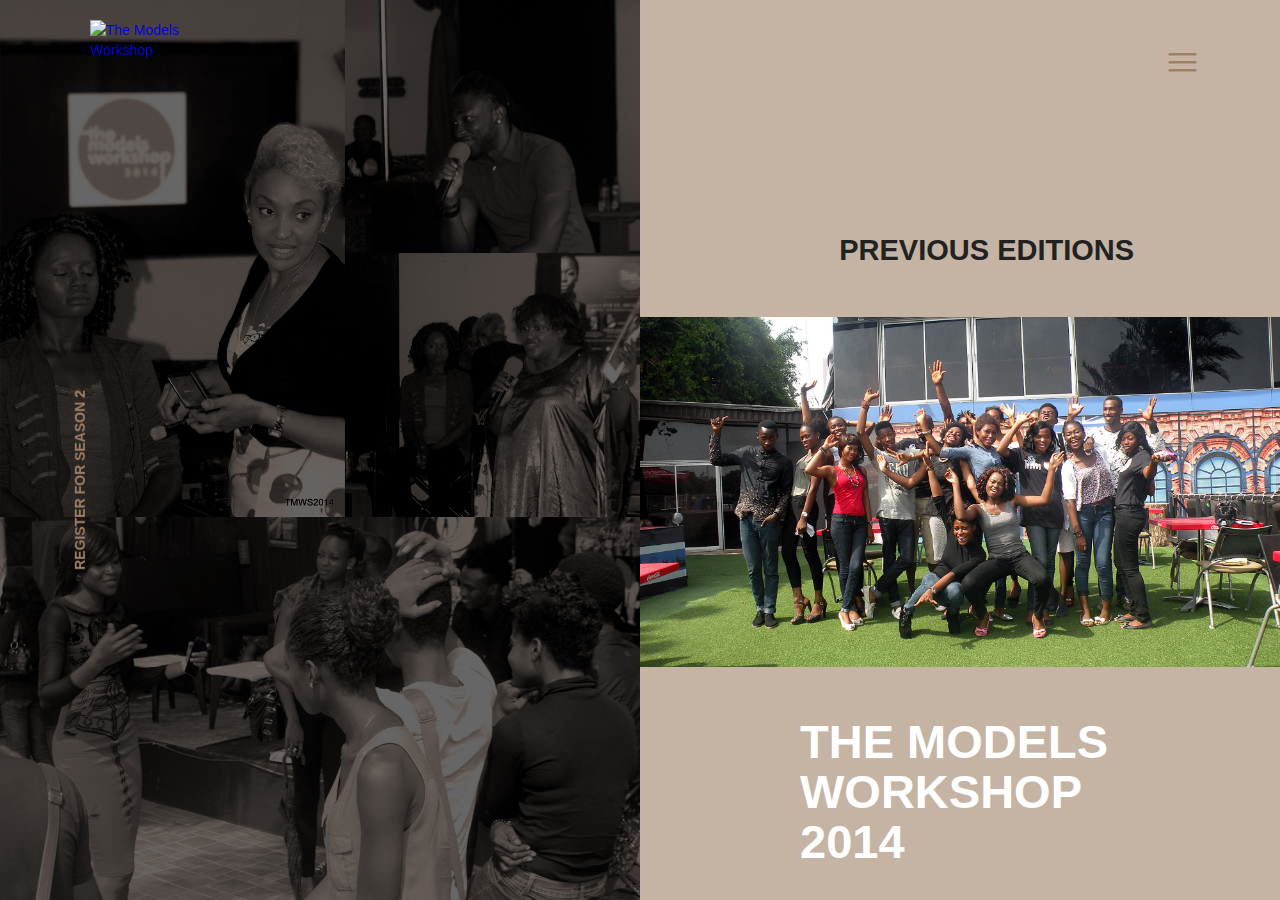
==== commit 725b1555: "Before craft cms" ====
--- a/previous-editions.html
+++ b/previous-editions.html
@@ -59,7 +59,7 @@
                     <p>Sensitive topics were brought to light in regards to the current state, with ideas on how to improve the Nigerian for the modeling industry. Speakers shared their experiences and gave participants professional approaches on how to succeed in the industry.</p>
 
                     <div class="text-center">
-                        <a href="/view-more" class="button button-medium">View Photos</a>
+                        <a href="/view-more" class="button button-medium viewPhotosBtn">View Photos</a>
                     </div>
 
                     <div class="pbb"></div><div class="pbb"></div>
@@ -75,7 +75,16 @@
         <a class="rsImg" href="/assets/img/themodelsworkshop-combined-models.jpg" title=""><img src="/assets/img/themodelsworkshop-combined-models.jpg" alt="" class="rsTmb" width="100" height="100"></a>
         <a class="rsImg" href="/assets/img/register-image.jpg" title=""><img src="/assets/img/register-image.jpg" alt="" class="rsTmb" width="100" height="100"></a>
         <a class="rsImg" href="/assets/img/register-image.jpg" title=""><img src="/assets/img/register-image.jpg" alt="" class="rsTmb" width="100" height="100"></a>
-        <a class="rsImg" href="/assets/img/register-image.jpg" title=""><img src="/assets/img/register-image.jpg" alt="" class="rsTmb" width="100" height="100"></a>
+        <a class="rsImg" href="/assets/img/models-workshop-2014-joan-okorodudu.jpg" title=""><img src="/assets/img/models-workshop-2014-joan-okorodudu.jpg" alt="" class="rsTmb" width="100" height="100"></a>
+    </div>
+
+    <div class="close-icon">
+        <span></span>
+          <span></span>
+          <span></span>
+          <span></span>
+          <span></span>
+          <span></span>
     </div>
 </section>
 <script src="//cdn.jsdelivr.net/jquery.mcustomscrollbar/3.0.6/jquery.mCustomScrollbar.concat.min.js"></script>
--- a/assets/css/app.css
+++ b/assets/css/app.css
@@ -1003,7 +1003,7 @@
   position: relative;
 }
 
-.nav-icon {
+.nav-icon, .close-icon {
   width: 35px;
   height: 30px;
   position: relative;
@@ -1022,14 +1022,14 @@
   margin-top: 1.25rem;
 }
 @media only screen and (min-width: 40.063em) {
-  .nav-icon {
+  .nav-icon, .close-icon {
     margin: 50px auto;
   }
 }
-.nav-icon.open span {
+.nav-icon.open span, .close-icon.open span {
   background-color: #9e7f64;
 }
-.nav-icon span {
+.nav-icon span, .close-icon span {
   display: block;
   position: absolute;
   height: 3px;
@@ -1045,6 +1045,7 @@
   -moz-transition: 0.25s ease-in-out;
   transition: 0.25s ease-in-out;
 }
+
 .nav-icon span:nth-child(even) {
   left: 50%;
   border-radius: 0 9px 9px 0;
@@ -1097,6 +1098,45 @@
   top: 20px;
 }
 .nav-icon.open span:nth-child(6) {
+  left: calc(50% - 2px);
+  top: 20px;
+}
+
+.close-icon span:nth-child(1), .close-icon span:nth-child(6) {
+  -webkit-transform: rotate(45deg);
+  -moz-transform: rotate(45deg);
+  -ms-transform: rotate(45deg);
+  -o-transform: rotate(45deg);
+  transform: rotate(45deg);
+}
+.close-icon span:nth-child(2), .close-icon span:nth-child(5) {
+  -webkit-transform: rotate(-45deg);
+  -moz-transform: rotate(-45deg);
+  -ms-transform: rotate(-45deg);
+  -o-transform: rotate(-45deg);
+  transform: rotate(-45deg);
+}
+.close-icon span:nth-child(1) {
+  left: 2px;
+  top: 5px;
+}
+.close-icon span:nth-child(2) {
+  left: calc(50% - 2px);
+  top: 5px;
+}
+.close-icon span:nth-child(3) {
+  left: -50%;
+  opacity: 0;
+}
+.close-icon span:nth-child(4) {
+  left: 100%;
+  opacity: 0;
+}
+.close-icon span:nth-child(5) {
+  left: 2px;
+  top: 20px;
+}
+.close-icon span:nth-child(6) {
   left: calc(50% - 2px);
   top: 20px;
 }
@@ -1389,12 +1429,13 @@
 
 .previous-edition-overlay {
   width: 100%;
-  min-height: 100%;
+  height: 100%;
   background-color: #000;
   position: absolute;
   top: 0;
   left: 0;
   z-index: 2000;
+  display: none;
 }
 .previous-edition-overlay_title {
   position: absolute;
@@ -1418,4 +1459,5 @@
 
 .royalSlider {
   width: 100%;
-}
+  height: 100%;
+}
